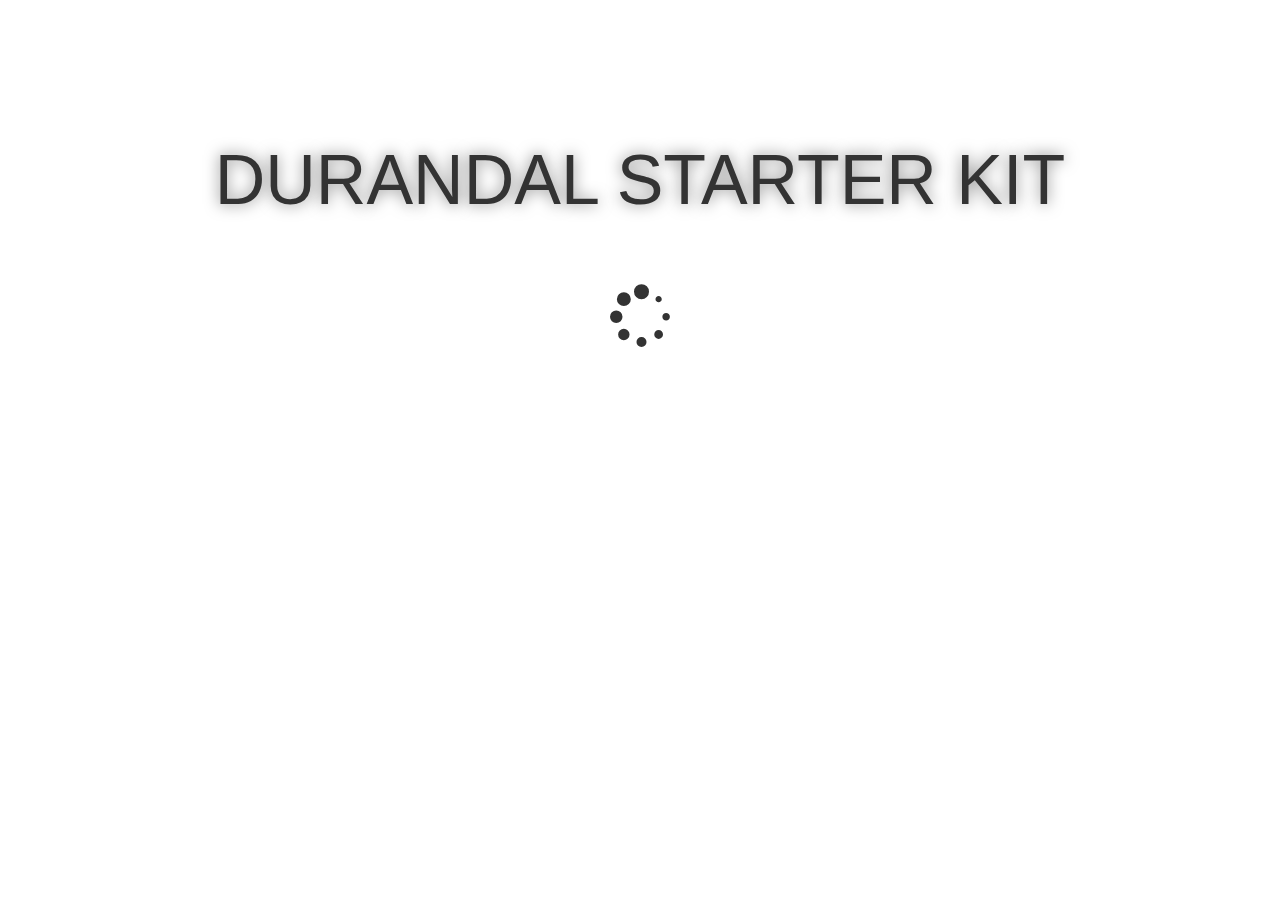
==== src/main/resources/web/index.html @ a48cba57 "initial commit" ====
<!DOCTYPE html>
<html>
    <head>
        <title>Durandal</title>
        
        <meta charset="utf-8" />
        <meta http-equiv="X-UA-Compatible" content="IE=edge, chrome=1" />
        <meta name="apple-mobile-web-app-capable" content="yes" />
        <meta name="apple-mobile-web-app-status-bar-style" content="black" />
        <meta name="format-detection" content="telephone=no"/>
        <meta name="viewport" content="width=device-width, initial-scale=1.0" />
        
        <link rel="apple-touch-startup-image" href="lib/durandal/img/ios-startup-image-landscape.png" media="(orientation:landscape)" />
        <link rel="apple-touch-startup-image" href="lib/durandal/img/ios-startup-image-portrait.png" media="(orientation:portrait)" />
        <link rel="apple-touch-icon" href="lib/durandal/img/icon.png"/>
        
        <link rel="stylesheet" href="lib/bootstrap/css/bootstrap.min.css" />
        <link rel="stylesheet" href="lib/font-awesome/css/font-awesome.min.css" />
        <link rel="stylesheet" href="css/ie10mobile.css" />
        <link rel="stylesheet" href="lib/durandal/css/durandal.css" />
        <link rel="stylesheet" href="css/starterkit.css" />
        
        <script type="text/javascript">
            if (navigator.userAgent.match(/IEMobile\/10\.0/)) {
                var msViewportStyle = document.createElement("style");
                var mq = "@@-ms-viewport{width:auto!important}";
                msViewportStyle.appendChild(document.createTextNode(mq));
                document.getElementsByTagName("head")[0].appendChild(msViewportStyle);
            }
        </script>
    </head>
    <body>
        <div id="applicationHost">
            <div class="splash">
                <div class="message">
                    Durandal Starter Kit
                </div>
                <i class="fa fa-spinner fa-spin"></i>
            </div>
        </div>

        <script src="lib/require/require.js" data-main="app/main"></script>
    </body>
</html>
---- src/main/resources/web/css/ie10mobile.css ----
﻿@-webkit-viewport {
    width: device-width;
}

@-moz-viewport {
    width: device-width;
}

@-ms-viewport {
    width: device-width;
}

@-o-viewport {
    width: device-width;
}

@viewport {
    width: device-width;
}
---- src/main/resources/web/lib/durandal/css/durandal.css ----
/*!
 * Durandal 2.1.0 Copyright (c) 2012 Blue Spire Consulting, Inc. All Rights Reserved.
 * Available via the MIT license.
 * see: http://durandaljs.com or https://github.com/BlueSpire/Durandal for details
 */

.modalBlockout {
    position: fixed;
    top: 0;
    left: 0;
    width: 100%;
    height: 100%;
    background: black;
    opacity: 0;

    pointer-events: auto;

    -webkit-backface-visibility: hidden;

    -webkit-transition: opacity 0.1s linear;
    -moz-transition: opacity 0.1s linear;
    -o-transition: opacity 0.1s linear;
    transition: opacity 0.1s linear;
}

.modalHost {
    top: 50%;
    left: 50%;
    position: fixed;
    opacity: 0;

    -webkit-backface-visibility: hidden;

    -webkit-transition: opacity 0.1s linear;
    -moz-transition: opacity 0.1s linear;
    -o-transition: opacity 0.1s linear;
    transition: opacity 0.1s linear;
}

.messageBox {
    min-width: 300px;
}

.durandal-view-404 {
    color: red;
    margin: 8px 0;
    padding: 8px;

    -webkit-box-shadow: 0 3px 7px rgba(0, 0, 0, 0.3);
    -moz-box-shadow: 0 3px 7px rgba(0, 0, 0, 0.3);
    box-shadow: 0 3px 7px rgba(0, 0, 0, 0.3);

    border: 1px solid #999;
    border: 1px solid rgba(0, 0, 0, 0.3);
    -webkit-border-radius: 6px;
    -moz-border-radius: 6px;
    border-radius: 6px;
}

@-webkit-keyframes fadeOut {
    0% {opacity: 1;}
    100% {opacity: 0;}
}

@-moz-keyframes fadeOut {
    0% {opacity: 1;}
    100% {opacity: 0;}
}

@-o-keyframes fadeOut {
    0% {opacity: 1;}
    100% {opacity: 0;}
}

@keyframes fadeOut {
    0% {opacity: 1;}
    100% {opacity: 0;}
}

.entrance-out {
    -webkit-animation-fill-mode:both;
    -moz-animation-fill-mode:both;
    -ms-animation-fill-mode:both;
    -o-animation-fill-mode:both;
    animation-fill-mode:both;
    -webkit-animation-duration:0.1s;
    -moz-animation-duration:0.1s;
    -ms-animation-duration:0.1s;
    -o-animation-duration:0.1s;
    animation-duration:0.1s;
    -webkit-animation-name: fadeOut;
    -moz-animation-name: fadeOut;
    -o-animation-name: fadeOut;
    animation-name: fadeOut;
}

@-webkit-keyframes slideInRight {
    0% {
        opacity: 0;
        -webkit-transform: translateX(20px);
    }

    100% {
        opacity: 1;
        -webkit-transform: translateX(0);
    }
}

@-moz-keyframes slideInRight {
    0% {
        opacity: 0;
        -moz-transform: translateX(20px);
    }

    100% {
        opacity: 1;
        -moz-transform: translateX(0);
    }
}

@-o-keyframes slideInRight {
    0% {
        opacity: 0;
        -o-transform: translateX(20px);
    }

    100% {
        opacity: 1;
        -o-transform: translateX(0);
    }
}

@keyframes slideInRight {
    0% {
        opacity: 0;
        transform: translateX(20px);
    }

    100% {
        opacity: 1;
        transform: translateX(0);
    }
}

.entrance-in {
    -webkit-animation-fill-mode:both;
    -moz-animation-fill-mode:both;
    -ms-animation-fill-mode:both;
    -o-animation-fill-mode:both;
    animation-fill-mode:both;
    -webkit-animation-duration:0.5s;
    -moz-animation-duration:0.5s;
    -ms-animation-duration:0.5s;
    -o-animation-duration:0.5s;
    animation-duration:0.5s;
    -webkit-animation-name: slideInRight;
    -moz-animation-name: slideInRight;
    -o-animation-name: slideInRight;
    animation-name: slideInRight;
}

@-webkit-keyframes fadeIn {
    0% {opacity: 0;}
    100% {opacity: 1;}
}

@-moz-keyframes fadeIn {
    0% {opacity: 0;}
    100% {opacity: 1;}
}

@-o-keyframes fadeIn {
    0% {opacity: 0;}
    100% {opacity: 1;}
}

@keyframes fadeIn {
    0% {opacity: 0;}
    100% {opacity: 1;}
}

.entrance-in-fade {
    -webkit-animation-fill-mode:both;
    -moz-animation-fill-mode:both;
    -ms-animation-fill-mode:both;
    -o-animation-fill-mode:both;
    animation-fill-mode:both;
    -webkit-animation-duration:0.5s;
    -moz-animation-duration:0.5s;
    -ms-animation-duration:0.5s;
    -o-animation-duration:0.5s;
    animation-duration:0.5s;
    -webkit-animation-name: fadeIn;
    -moz-animation-name: fadeIn;
    -o-animation-name: fadeIn;
    animation-name: fadeIn;
}
---- src/main/resources/web/css/starterkit.css ----
﻿/*!
 * Durandal 2.1.0 Copyright (c) 2012 Blue Spire Consulting, Inc. All Rights Reserved.
 * Available via the MIT license.
 * see: http://durandaljs.com or https://github.com/BlueSpire/Durandal for details
 */

.splash {
    text-align: center;
    margin: 10% 0 0 0;
}

.splash .message {
    font-size: 5em;
    line-height: 1.5em;
    -webkit-text-shadow: rgba(0, 0, 0, 0.5) 0 0 15px;
    text-shadow: rgba(0, 0, 0, 0.5) 0 0 15px;
    text-transform: uppercase;
}

.splash .fa-spinner {
    text-align: center;
    display: inline-block;
    font-size: 5em;
    margin-top: 50px;
}

.page-host {
    position: absolute;
    left: 0;
    right: 0;
    top: 50px;
    bottom: 0;
    overflow-x: hidden;
    overflow-y: auto;
}

section {
    margin: 0 20px;
}

.navbar-nav li.loader {
    margin: 12px 6px 0 6px;
    visibility: hidden;
}

.navbar-nav li.loader.active {
    visibility: visible;
}

.pictureDetail {
    max-width: 425px;
}
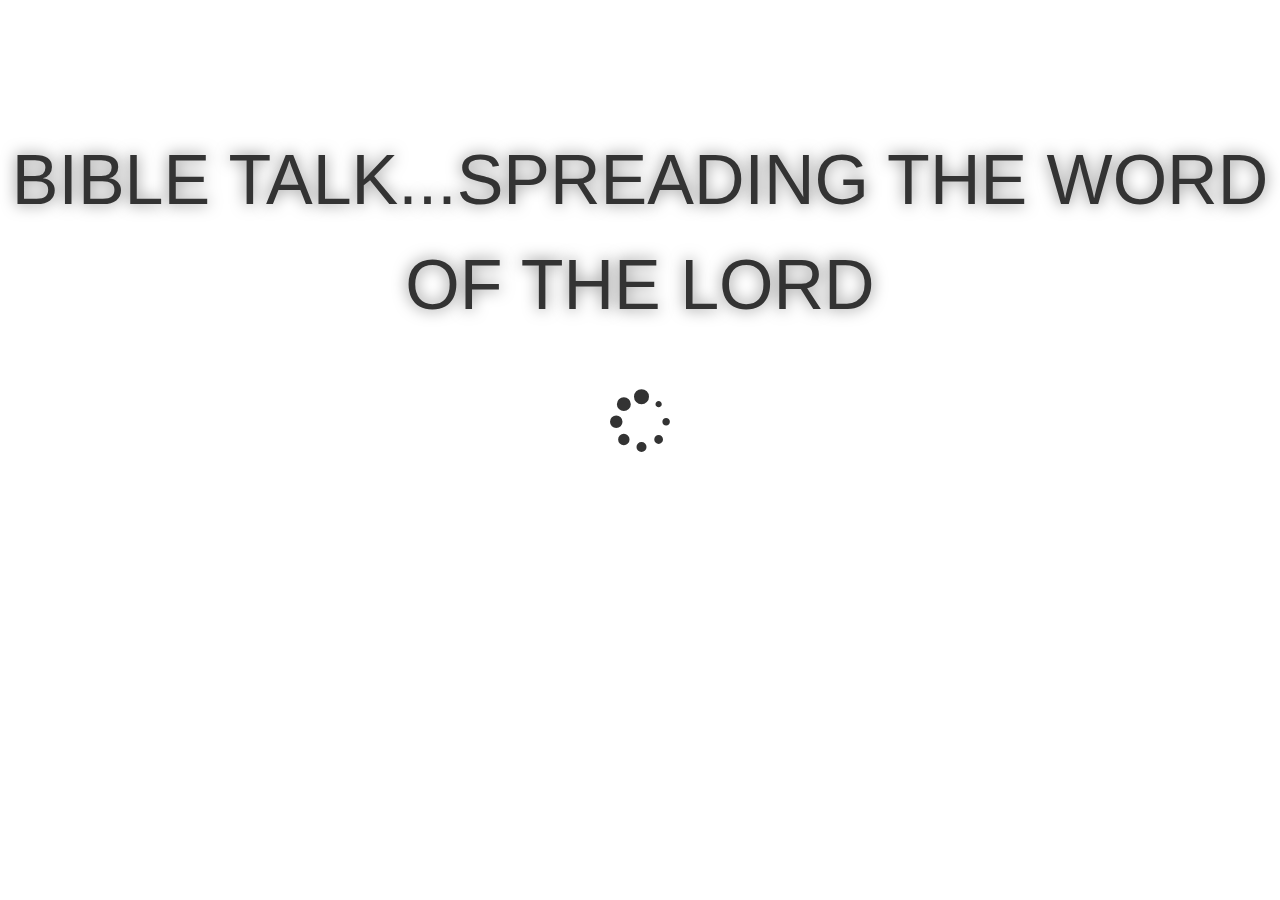
==== commit d736891a: "basic login page using firesource" ====
--- a/src/main/resources/web/index.html
+++ b/src/main/resources/web/index.html
@@ -1,7 +1,7 @@
 <!DOCTYPE html>
 <html>
     <head>
-        <title>Durandal</title>
+        <title>BibleTalk</title>
         
         <meta charset="utf-8" />
         <meta http-equiv="X-UA-Compatible" content="IE=edge, chrome=1" />
@@ -19,7 +19,10 @@
         <link rel="stylesheet" href="css/ie10mobile.css" />
         <link rel="stylesheet" href="lib/durandal/css/durandal.css" />
         <link rel="stylesheet" href="css/starterkit.css" />
-        
+        <link rel="stylesheet" href="css/signin.css" >
+        <script type='text/javascript' src='https://cdn.firebase.com/v0/firebase.js'/>
+        <script type='text/javascript' src='https://cdn.firebase.com/v0/firebase-simple-login.js'/>
+
         <script type="text/javascript">
             if (navigator.userAgent.match(/IEMobile\/10\.0/)) {
                 var msViewportStyle = document.createElement("style");
@@ -33,7 +36,7 @@
         <div id="applicationHost">
             <div class="splash">
                 <div class="message">
-                    Durandal Starter Kit
+                    Bible Talk...Spreading the word of the Lord
                 </div>
                 <i class="fa fa-spinner fa-spin"></i>
             </div>
--- a/src/main/resources/web/css/starterkit.css
+++ b/src/main/resources/web/css/starterkit.css
@@ -47,6 +47,24 @@
     visibility: visible;
 }
 
+.navbar-custom {
+    background-color:#f85032;
+    color:#ff1a00;
+    border-radius:0;
+
+}
+
+.navbar-custom .navbar-nav > li > a {
+    color:#fff;
+}
+.navbar-custom .navbar-nav > .active > a, .navbar-nav > .active > a:hover, .navbar-nav > .active > a:focus {
+    color: #cc0000;
+    background-color:transparent;
+}
+.navbar-custom .navbar-brand {
+    color:#eeeeee;
+}
+
 .pictureDetail {
     max-width: 425px;
 }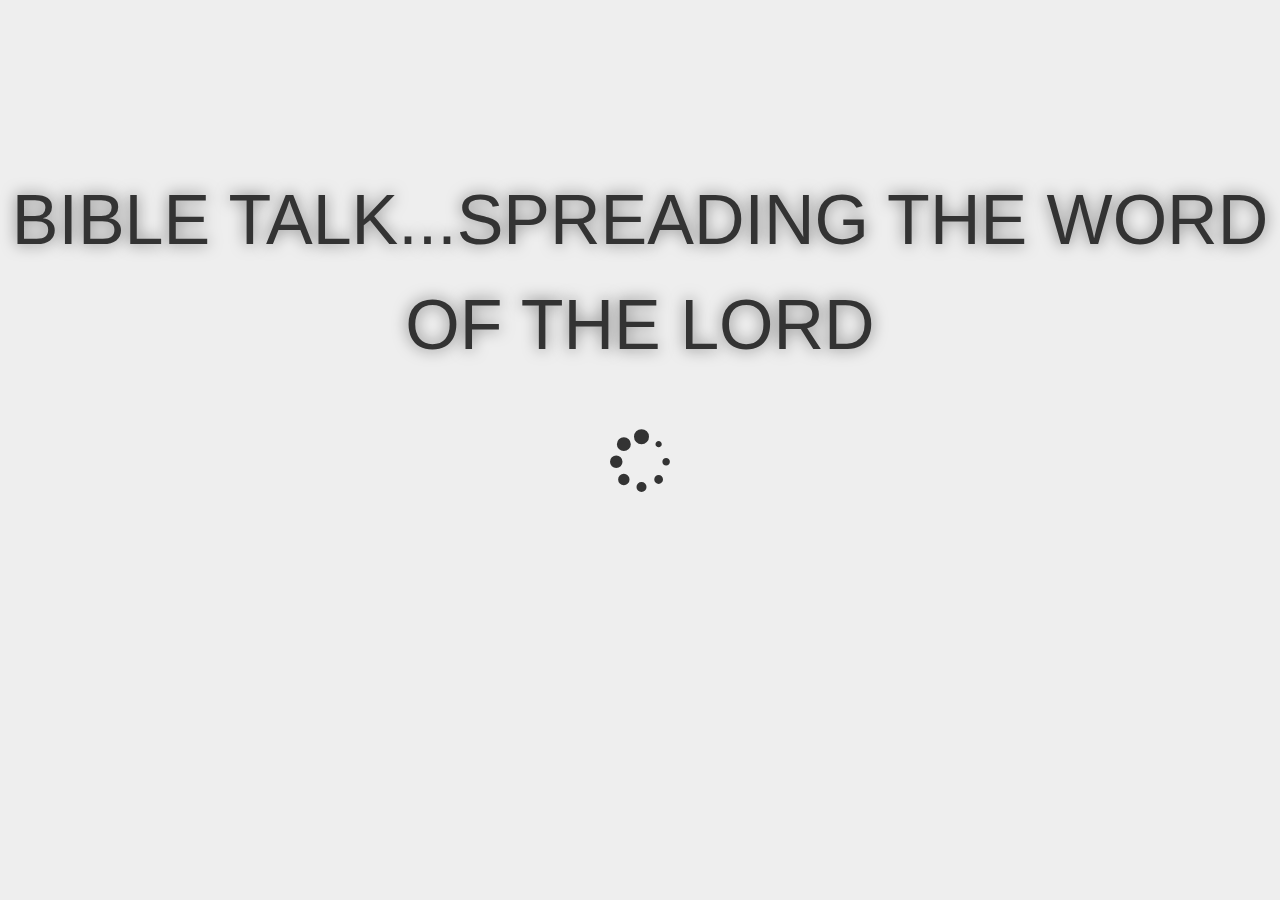
==== commit 2d48d1b4: "login on the right" ====
--- a/src/main/resources/web/index.html
+++ b/src/main/resources/web/index.html
@@ -20,8 +20,9 @@
         <link rel="stylesheet" href="lib/durandal/css/durandal.css" />
         <link rel="stylesheet" href="css/starterkit.css" />
         <link rel="stylesheet" href="css/signin.css" >
-        <script type='text/javascript' src='https://cdn.firebase.com/v0/firebase.js'/>
+        <script type='text/javascript'src='https://cdn.firebase.com/v0/firebase.js'/>
         <script type='text/javascript' src='https://cdn.firebase.com/v0/firebase-simple-login.js'/>
+
 
         <script type="text/javascript">
             if (navigator.userAgent.match(/IEMobile\/10\.0/)) {
--- a/src/main/resources/web/css/starterkit.css
+++ b/src/main/resources/web/css/starterkit.css
@@ -59,7 +59,7 @@
 }
 .navbar-custom .navbar-nav > .active > a, .navbar-nav > .active > a:hover, .navbar-nav > .active > a:focus {
     color: #cc0000;
-    background-color:transparent;
+    background-color:1;
 }
 .navbar-custom .navbar-brand {
     color:#eeeeee;
--- a/src/main/resources/web/css/signin.css
+++ b/src/main/resources/web/css/signin.css
@@ -0,0 +1,40 @@
+body {
+    padding-top: 40px;
+    padding-bottom: 40px;
+    background-color: #eee;
+}
+
+.form-signin {
+    max-width: 330px;
+    padding: 15px;
+    margin: 0 auto;
+}
+.form-signin .form-signin-heading,
+.form-signin .checkbox {
+    margin-bottom: 10px;
+}
+.form-signin .checkbox {
+    font-weight: normal;
+}
+.form-signin .form-control {
+    position: relative;
+    height: auto;
+    -webkit-box-sizing: border-box;
+    -moz-box-sizing: border-box;
+    box-sizing: border-box;
+    padding: 10px;
+    font-size: 16px;
+}
+.form-signin .form-control:focus {
+    z-index: 2;
+}
+.form-signin input[type="email"] {
+    margin-bottom: -1px;
+    border-bottom-right-radius: 0;
+    border-bottom-left-radius: 0;
+}
+.form-signin input[type="password"] {
+    margin-bottom: 10px;
+    border-top-left-radius: 0;
+    border-top-right-radius: 0;
+}